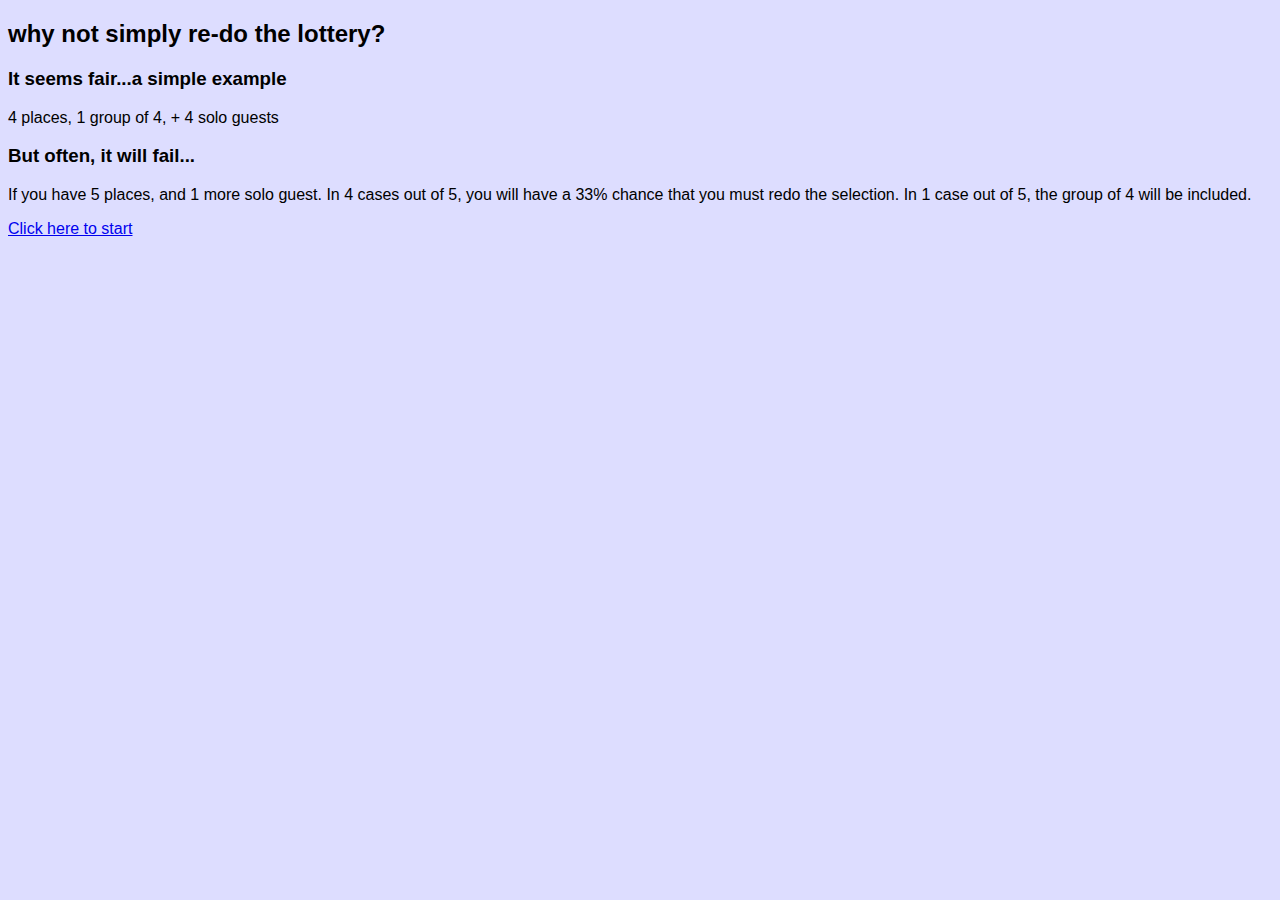
==== dont_start_new.html @ 2056562c "documentation has been added" ====
<!DOCTYPE html>
<html lang="en">
<head>
  <meta charset="UTF-8">
  <meta name="viewport" content="width=device-width, initial-scale=1.0">
  <title>Place allocation</title>
</head>
<link rel="stylesheet" type="text/css" href="../index.css" /> 

<body>

<h2>why not simply re-do the lottery?</h2>

<div id="explanation">
<h3>It seems fair...a simple example</h3>
<p>4 places, 1 group of 4, + 4 solo guests
</p>

<h3>But often, it will fail...</h3>
<p>If you have 5 places, and 1 more solo guest.
In 4 cases out of 5, you will have a 33% chance that you must redo the selection.
In 1 case out of 5, the group of 4 will be included.

</div>

<a href='./webform.html'>Click here to start</a>
---- index.css ----
body{font-family: Gill, Helvetica, sans-serif; background-color: #DDDDFF; color: #000000} 

h1{ color: navy; }


       tr 	{ 	text-align: left;
			border-width: 1px 1px 1px 1px;
			background-color: #00FFFF ;color: #000055;
		}

 
form table tr, form table td { background-color: #55FF55 ;color: #000000;} 
a.description{
    position:relative; /*this is the key*/
    z-index:24; /* background-color:#ccc; */
    color:#005500; 
    text-decoration:none}
a.verwijzing{
    position:relative; /*this is the key*/
    z-index:24; /* background-color:#ccc; */
    color:#005500; 
    text-decoration:none}

/*  :hover  {color:#500; background-color:#fff} */
a.verwijzing:hover{z-index:25; font-weight:bold; color:navy;  }
 
a.verwijzing span{display: none}

a.verwijzing:hover span{ /*the span will display just on :hover state*/
    display:block;
    position:absolute;
    top:2em; left:2em; width:12em;
    border:1px solid #0cf;
    background-color:#cff; color:#000055;
    text-align: center}

a.verwijzing:link	{	color:		bleu   }
a.verwijzing:hover	{	font-weight: bold	
				color: 		navy	}

    .number-box {
      margin-bottom: 10px;
    }
    .buttons {
      display: inline-block;
      margin: 0 5px;
      cursor: pointer;
    }
    .number-display {
      display: inline-block;
      margin: 0 10px;
    }
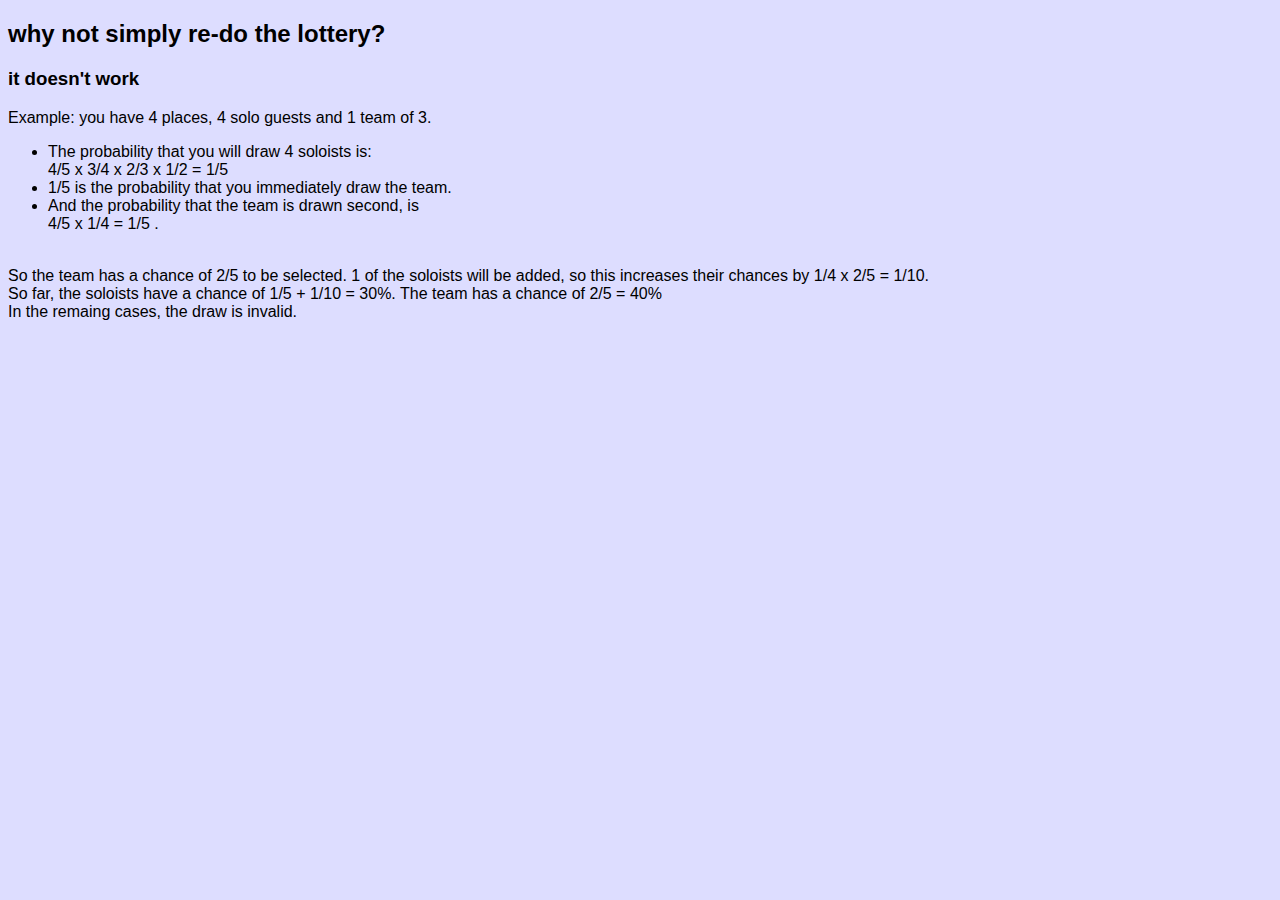
==== commit be13d1f9: "documentation has been improved" ====
--- a/dont_start_new.html
+++ b/dont_start_new.html
@@ -12,16 +12,20 @@
 <h2>why not simply re-do the lottery?</h2>
 
 <div id="explanation">
-<h3>It seems fair...a simple example</h3>
-<p>4 places, 1 group of 4, + 4 solo guests
+
+<h3>it doesn't work</h3>
+<p>Example: you have 4 places, 4 solo guests and 1 team of 3.
 </p>
-
-<h3>But often, it will fail...</h3>
-<p>If you have 5 places, and 1 more solo guest.
-In 4 cases out of 5, you will have a 33% chance that you must redo the selection.
-In 1 case out of 5, the group of 4 will be included.
-
+<ul>
+<li>The probability that you will draw 4 soloists is:
+<br>4/5 x 3/4 x 2/3 x 1/2 = 1/5
+<li>1/5 is the probability that you immediately draw the team.
+<li>And the probability that the team is drawn second, is
+<br> 4/5 x 1/4 = 1/5 .
+</ul>
+<br> So the team has a chance of 2/5 to be selected.
+1 of the soloists will be added, so this increases their chances by 1/4 x 2/5 = 1/10. 
+<br>So far, the soloists have a chance of 1/5 + 1/10 = 30%.
+The team has a chance of 2/5 = 40%
+<br>In the remaing cases, the draw is invalid. </p>
 </div>
-
-<a href='./webform.html'>Click here to start</a>
-
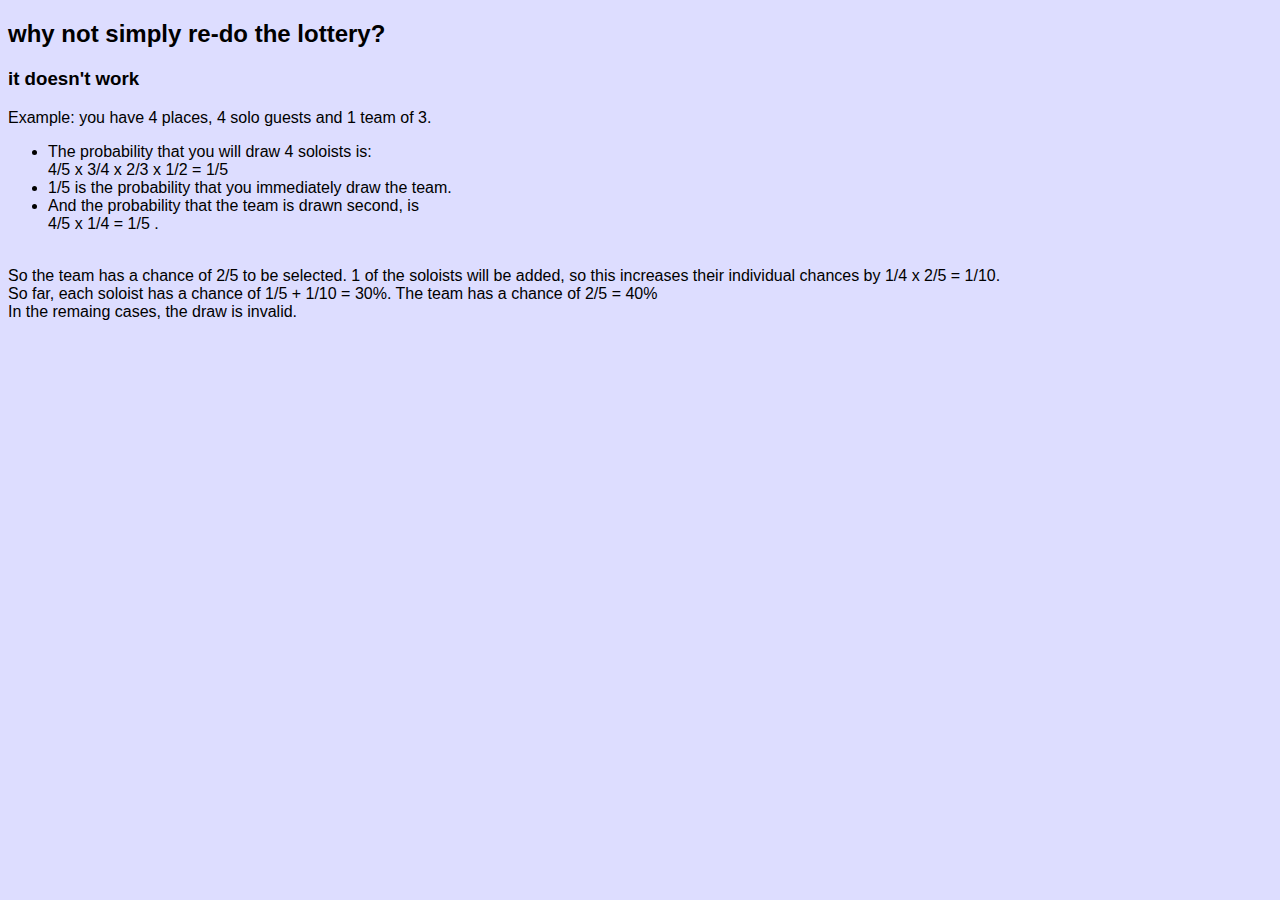
==== commit 23e8e7d2: "renamed the main file to index.html" ====
--- a/dont_start_new.html
+++ b/dont_start_new.html
@@ -24,8 +24,8 @@
 <br> 4/5 x 1/4 = 1/5 .
 </ul>
 <br> So the team has a chance of 2/5 to be selected.
-1 of the soloists will be added, so this increases their chances by 1/4 x 2/5 = 1/10. 
-<br>So far, the soloists have a chance of 1/5 + 1/10 = 30%.
+1 of the soloists will be added, so this increases their individual chances by 1/4 x 2/5 = 1/10. 
+<br>So far, each soloist has a chance of 1/5 + 1/10 = 30%.
 The team has a chance of 2/5 = 40%
 <br>In the remaing cases, the draw is invalid. </p>
 </div>
